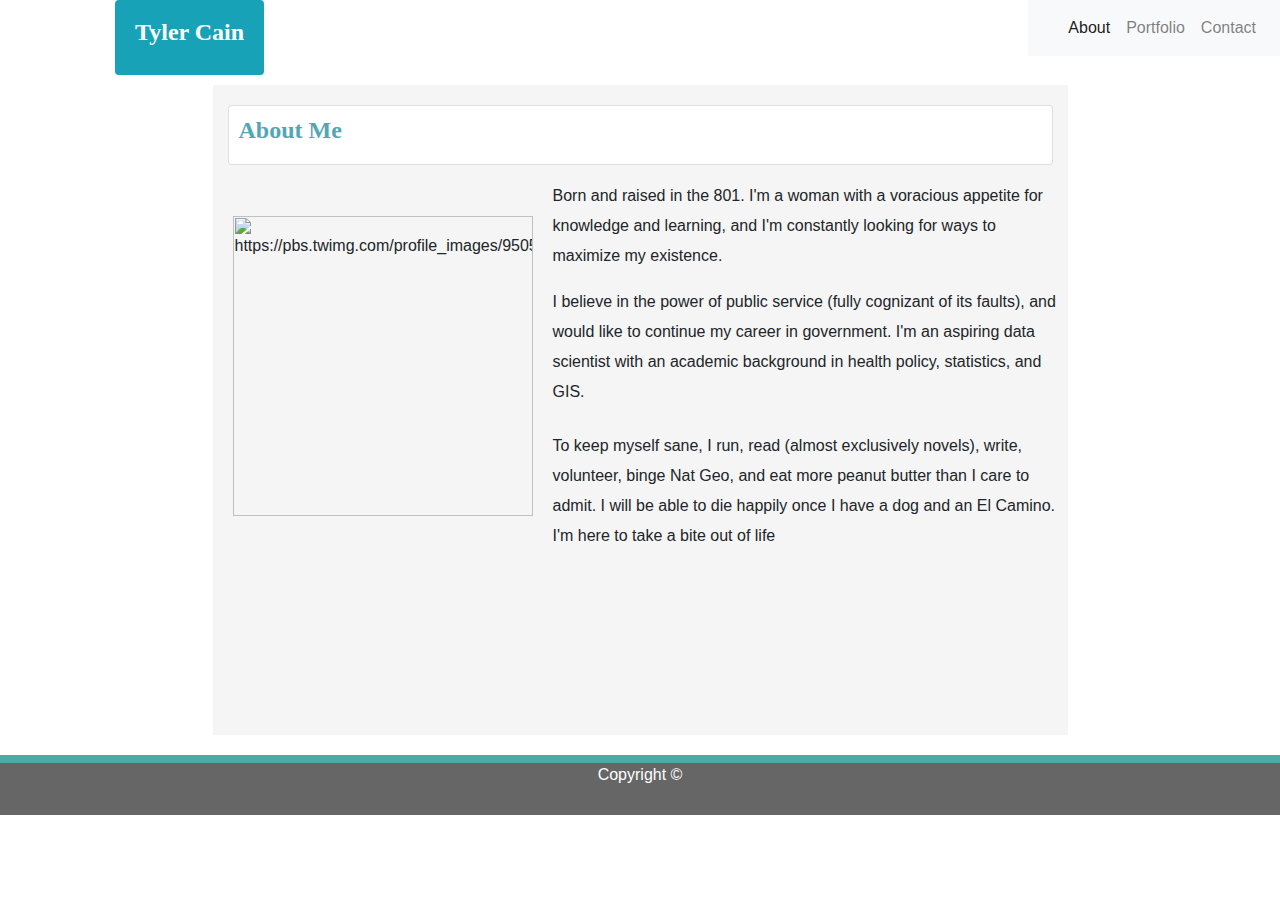
==== homework2/index.html @ 8d80476a "building out individual html pages" ====
<html lang="en">

<head>
    <meta charset="UTF-8">
    <meta name="viewport" content="width=device-width, initial-scale=1.0">
    <meta http-equiv="X-UA-Compatible" content="ie=edge">
    <title>Bootstrap Portfolio</title>
    <link rel="stylesheet" href="aboutme.css">
    <link rel="stylesheet" href="https://maxcdn.bootstrapcdn.com/bootstrap/4.0.0/css/bootstrap.min.css">
</head>

<body>
    <!-- NavBar (copied and pasted from WC3) -->
    <!-- Static navbar -->
    <nav class="navbar navbar-expand-lg navbar-light bg-light">
        <a class="navbar-brand" href="#"></a>
        <button class="navbar-toggler" type="button" data-toggle="collapse" data-target="#navbarText"
            aria-controls="navbarText" aria-expanded="false" aria-label="Toggle navigation">
            <span class="navbar-toggler-icon"></span>
        </button>
        <div class="collapse navbar-collapse" id="navbarText">
            <ul class="navbar-nav mr-auto">
                <li class="nav-item active">
                    <a class="nav-link" href="index.html">About<span class="sr-only">(current)</span></a>
                </li>
                <li class="nav-item">
                    <a class="nav-link" href="portfolio.html">Portfolio</a>
                </li>
                <li class="nav-item">
                    <a class="nav-link" href="contact.html">Contact</a>
                </li>
            </ul>
        </div>
    </nav>

    <div class="row">
        <div class="col-md-4">
            <!-- The content in this div gets wrapped in a card -->
            <div class="badge badge-info" style="font-family: Georgia, 'Times New Roman', Times, serif;"
                style="font-weight: bolder;">
                <div class="badge-body" style="height: 35px;" style="padding: 20px;">
                    Tyler Cain
                </div>
            </div>
        </div>
    </div>

    <div class=background>
        <div class=row>
            <div class="container" style="height: 670px;">
                <div class="row d-flex justify-content-center">
                    <div class="col-lg-9" style="background-color: whitesmoke;" style="height: 650px;">

                        <div class="card" style="font-family: Georgia, 'Times New Roman', Times, serif;"
                            style="font-weight: bolder;" style="color:#52a6b6;" style="border: 5px;"
                            style="margin-bottom: 10px;">
                            <div class=" header-body">
                                <h4 class="header-body" style="border-bottom: darkgrey;"
                                    style="background-color: whitesmoke;"><strong>About Me</strong>
                                </h4>
                            </div>
                        </div>

                        <div class="row">
                            <div class="media">
                                <img src="https://pbs.twimg.com/profile_images/950565131670380545/kAjgxIux_400x400.jpg"
                                    class=align-self-center
                                    alt="https://pbs.twimg.com/profile_images/950565131670380545/kAjgxIux_400x400.jpg"
                                    style="margin-left: 20px;" style="margin-right: 20px;">
                                <div class="media-body">
                                    <p style="line-height: 5px;" style="word-wrap: normal;" style="font-size: large;">
                                        <p>Born and raised in the 801. I'm a woman with a voracious appetite for
                                            knowledge and learning, and I'm constantly looking for ways to maximize my
                                            existence.</p>
                                        <p class="mb-0">I believe in
                                            the power of public service (fully cognizant of its
                                            faults),
                                            and would like to continue my career in government. I'm an aspiring data
                                            scientist with
                                            an
                                            academic
                                            background in health policy, statistics, and GIS.</p>
                                        <br>
                                        <p class="mb-0">To keep myself sane, I run, read (almost
                                            exclusively novels), write, volunteer, binge Nat Geo,
                                            and
                                            eat more peanut butter than I care to admit. I will be able to die happily
                                            once
                                            I have a
                                            dog
                                            and
                                            an
                                            El
                                            Camino. I'm here to take a bite out of life</p>
                                    </p>
                                </div>
                            </div>
                        </div>
                    </div>

                </div>
            </div>
        </div>
    </div>
    <!--this is the end of the container div-->
    </div>
    <!--this is the end of the background image div-->


    <!--This is for the footer-->
    <div class="row">
        <div class="col-lg-12">
            <div class="footer">
                <div class="footer-body" style="background-color: #666666;" style="border-top: 8px solid #4aaaa5;">
                    <div class="text-center">
                        Copyright &copy;
                    </div>
                </div>
            </div>
        </div>
    </div>

    <!-- <div class="wrapper">

        <section id="main-content">
            <p>Lorem ipsum dolor sit amet, consectetur adipiscing elit. Morbi ut tellus sed felis consectetur auctor
                eget non justo. Nunc in laoreet nunc. Quisque accumsan tincidunt neque, at dictum turpis. In hac
                habitasse platea dictumst. </p>
        </section>

        <section id="sidebar">
            <p>Lorem ipsum dolor sit amet, consectetur adipiscing elit. Morbi ut tellus sed felis consectetur auctor
                eget non justo. Nunc in laoreet nunc. Quisque accumsan tincidunt neque, at dictum turpis. In hac
                habitasse platea dictumst. </p>
        </section>

    </div>-->


    <!-- jQuery, javascript file for the Bootstrap's javascript file to function -->
    <script src="https://cdnjs.cloudflare.com/ajax/libs/jquery/3.2.1/jquery.min.js"></script>

    <!-- Bootstrap's javascript file that allows the dropdown menu to work  -->
    <script src="https://maxcdn.bootstrapcdn.com/bootstrap/4.0.0/js/bootstrap.min.js"></script>
</body>

</html>
---- homework2/aboutme.css ----
.navbar{
    float: right !important;
}

.background{
    background-image: url("https://www.toptal.com/designers/subtlepatterns/patterns/hotel-wallpaper.png");
}

.badge{
    font-size: x-large !important;
    margin-left: 100px !important;
    padding: 20px !important;
}

.badge:hover {
    font-size: xx-large !important; 
}

.container{
    margin-top: 10px !important;
    width: 960px;
    height: 670px !important;
}

.col-lg-9{
    height: 650px !important;
}

.card {
    margin-top: 20px !important;
}

h4 {
    font-size: 1.5rem;
    height: 50px;
    padding: 10px;
    color: #52a6b6 !important;
}

img {
    height: 300px !important;
    width: 300px !important;
    margin-right: 20px !important;
}

p {
    line-height: 30px !important;
    word-wrap: normal;
}


.footer-body{
    height: 60px !important;
    color: white;
    border-top: 8px solid #4aaaa5 !important;
}
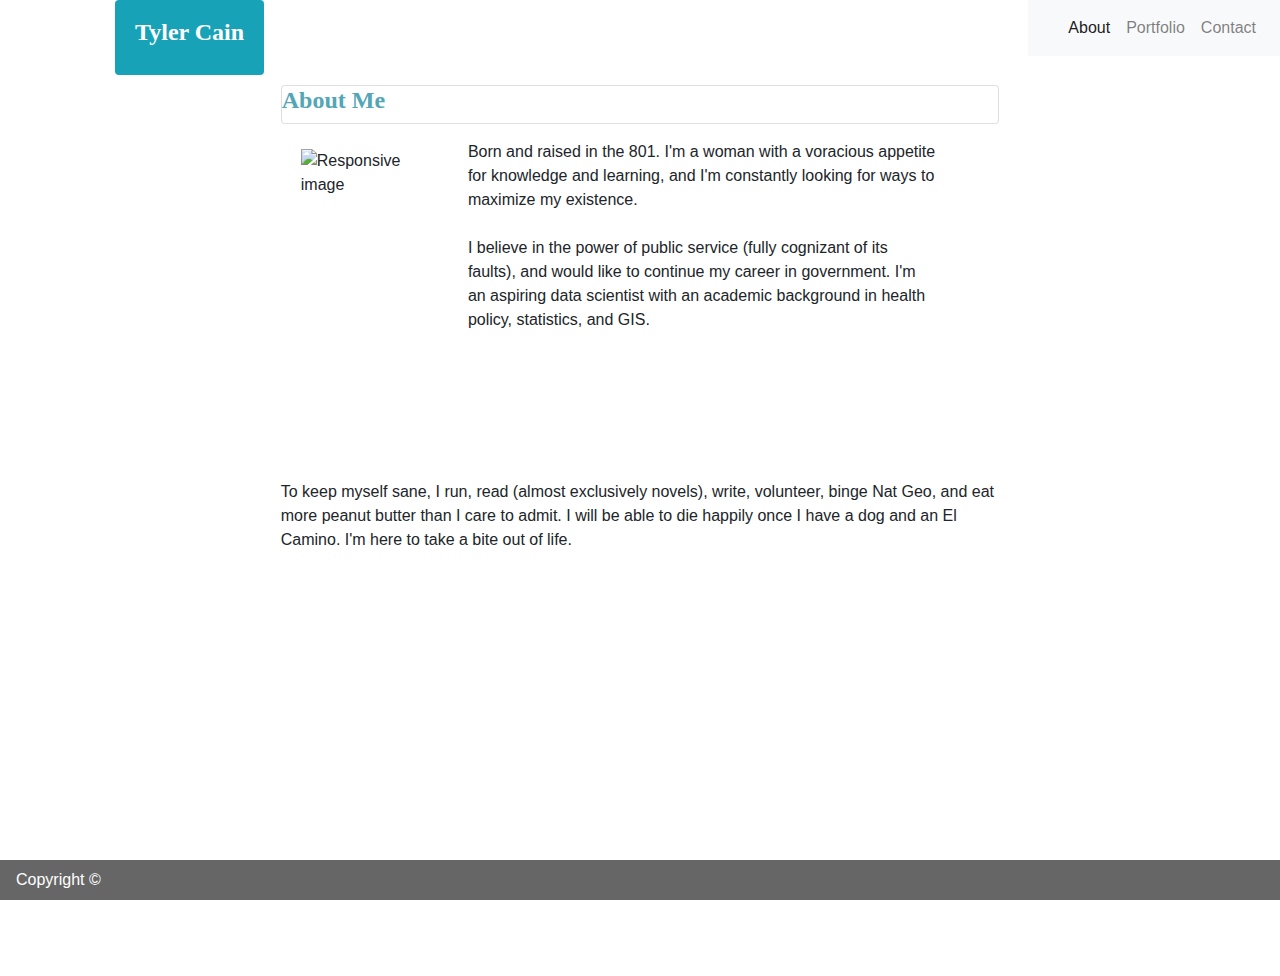
==== commit db4ec96b: "nearly complete assignment 2" ====
--- a/homework2/index.html
+++ b/homework2/index.html
@@ -12,7 +12,7 @@
 <body>
     <!-- NavBar (copied and pasted from WC3) -->
     <!-- Static navbar -->
-    <nav class="navbar navbar-expand-lg navbar-light bg-light">
+    <nav class="navbar navbar-expand-lg navbar-light bg-light" style="float: right;">
         <a class="navbar-brand" href="#"></a>
         <button class="navbar-toggler" type="button" data-toggle="collapse" data-target="#navbarText"
             aria-controls="navbarText" aria-expanded="false" aria-label="Toggle navigation">
@@ -45,62 +45,74 @@
         </div>
     </div>
 
-    <div class=background>
-        <div class=row>
-            <div class="container" style="height: 670px;">
-                <div class="row d-flex justify-content-center">
-                    <div class="col-lg-9" style="background-color: whitesmoke;" style="height: 650px;">
+    <div class=background style="height: 100%;">
+        <div class=row style="height:90%">
+            <div class="container" style="width: 80%;" style="margin-bottom: 10px;" style="height:90%">
+                <div class=" row d-flex justify-content-center" style="margin: 10px;">
+                    <div class="col-lg-9" style="background-color: white;">
 
                         <div class="card" style="font-family: Georgia, 'Times New Roman', Times, serif;"
-                            style="font-weight: bolder;" style="color:#52a6b6;" style="border: 5px;"
-                            style="margin-bottom: 10px;">
+                            style="font-weight: bolder;" style="color:#409daf;" style="border: 5px;"
+                            style="border-bottom: grey;" style="margin-bottom: 10px;">
                             <div class=" header-body">
-                                <h4 class="header-body" style="border-bottom: darkgrey;"
-                                    style="background-color: whitesmoke;"><strong>About Me</strong>
-                                </h4>
+                                <h4 class="header-body" style="font-size: 1.5rem;" style="height: 50px;"
+                                    style="padding: 10px" style="color: #52a6b6;"><strong>About Me</strong> </h4>
+                            </div>
+                        </div>
+
+
+                        <div class="row" style="height: 95%">
+
+                            <div class="col-md-3 col-sm-2">
+                                <img src="https://pbs.twimg.com/profile_images/950565131670380545/kAjgxIux_400x400.jpg"
+                                    class="img-fluid" alt="Responsive image" style="margin-left: 20px;"
+                                    style="margin-right: 20px;" style="margin-top: 25px;">
+                            </div>
+                            <div class="col-md-8">
+                                <p style="line-height: 5px;" style="word-wrap: normal;" style="font-size: large;">
+                                    <p>Born and raised in the 801. I'm a woman with a voracious appetite for
+                                        knowledge and learning, and I'm constantly looking for ways to maximize my
+                                        existence.
+                                        <br>
+                                        <br>
+                                        I believe in
+                                        the power of public service (fully cognizant of its
+                                        faults),
+                                        and would like to continue my career in government. I'm an aspiring data
+                                        scientist with
+                                        an
+                                        academic
+                                        background in health policy, statistics, and GIS.
+                                        <br>
+                                        <br>
+                                    </p>
                             </div>
                         </div>
 
                         <div class="row">
-                            <div class="media">
-                                <img src="https://pbs.twimg.com/profile_images/950565131670380545/kAjgxIux_400x400.jpg"
-                                    class=align-self-center
-                                    alt="https://pbs.twimg.com/profile_images/950565131670380545/kAjgxIux_400x400.jpg"
-                                    style="margin-left: 20px;" style="margin-right: 20px;">
-                                <div class="media-body">
-                                    <p style="line-height: 5px;" style="word-wrap: normal;" style="font-size: large;">
-                                        <p>Born and raised in the 801. I'm a woman with a voracious appetite for
-                                            knowledge and learning, and I'm constantly looking for ways to maximize my
-                                            existence.</p>
-                                        <p class="mb-0">I believe in
-                                            the power of public service (fully cognizant of its
-                                            faults),
-                                            and would like to continue my career in government. I'm an aspiring data
-                                            scientist with
-                                            an
-                                            academic
-                                            background in health policy, statistics, and GIS.</p>
-                                        <br>
-                                        <p class="mb-0">To keep myself sane, I run, read (almost
-                                            exclusively novels), write, volunteer, binge Nat Geo,
-                                            and
-                                            eat more peanut butter than I care to admit. I will be able to die happily
-                                            once
-                                            I have a
-                                            dog
-                                            and
-                                            an
-                                            El
-                                            Camino. I'm here to take a bite out of life</p>
-                                    </p>
-                                </div>
+                            <div class="col-lg-12">
+                                <p class="mb-0">
+                                    <p class="mb-0">To keep myself sane, I run, read (almost
+                                        exclusively novels), write, volunteer, binge Nat Geo,
+                                        and
+                                        eat more peanut butter than I care to admit. I will be able to die happily
+                                        once
+                                        I have a
+                                        dog
+                                        and
+                                        an
+                                        El
+                                        Camino. I'm here to take a bite out of life.</p>
+                                </p>
                             </div>
                         </div>
                     </div>
-
                 </div>
             </div>
+
         </div>
+    </div>
+    </div>
     </div>
     <!--this is the end of the container div-->
     </div>
@@ -110,32 +122,15 @@
     <!--This is for the footer-->
     <div class="row">
         <div class="col-lg-12">
-            <div class="footer">
-                <div class="footer-body" style="background-color: #666666;" style="border-top: 8px solid #4aaaa5;">
-                    <div class="text-center">
-                        Copyright &copy;
-                    </div>
+            <div class="navbar fixed-bottom  navbar-expand-sm" style="background-color: #666666;"
+                style="border-top: 8px solid #4aaaa5;">
+                <div class="text-center" style="color: white;">
+                    Copyright &copy;
                 </div>
+                <!-- </div> -->
             </div>
         </div>
     </div>
-
-    <!-- <div class="wrapper">
-
-        <section id="main-content">
-            <p>Lorem ipsum dolor sit amet, consectetur adipiscing elit. Morbi ut tellus sed felis consectetur auctor
-                eget non justo. Nunc in laoreet nunc. Quisque accumsan tincidunt neque, at dictum turpis. In hac
-                habitasse platea dictumst. </p>
-        </section>
-
-        <section id="sidebar">
-            <p>Lorem ipsum dolor sit amet, consectetur adipiscing elit. Morbi ut tellus sed felis consectetur auctor
-                eget non justo. Nunc in laoreet nunc. Quisque accumsan tincidunt neque, at dictum turpis. In hac
-                habitasse platea dictumst. </p>
-        </section>
-
-    </div>-->
-
 
     <!-- jQuery, javascript file for the Bootstrap's javascript file to function -->
     <script src="https://cdnjs.cloudflare.com/ajax/libs/jquery/3.2.1/jquery.min.js"></script>
--- a/homework2/aboutme.css
+++ b/homework2/aboutme.css
@@ -1,7 +1,3 @@
-.navbar{
-    float: right !important;
-}
-
 .background{
     background-image: url("https://www.toptal.com/designers/subtlepatterns/patterns/hotel-wallpaper.png");
 }
@@ -12,45 +8,17 @@
     padding: 20px !important;
 }
 
-.badge:hover {
-    font-size: xx-large !important; 
-}
 
 .container{
-    margin-top: 10px !important;
-    width: 960px;
-    height: 670px !important;
-}
-
-.col-lg-9{
-    height: 650px !important;
-}
-
-.card {
-    margin-top: 20px !important;
+    margin-bottom: 50px !important;
 }
 
 h4 {
-    font-size: 1.5rem;
-    height: 50px;
-    padding: 10px;
     color: #52a6b6 !important;
 }
 
-img {
-    height: 300px !important;
-    width: 300px !important;
-    margin-right: 20px !important;
-}
-
-p {
-    line-height: 30px !important;
-    word-wrap: normal;
-}
+.img-fluid {
+    margin-top: 25px !important;
+}*/
 
 
-.footer-body{
-    height: 60px !important;
-    color: white;
-    border-top: 8px solid #4aaaa5 !important;
-}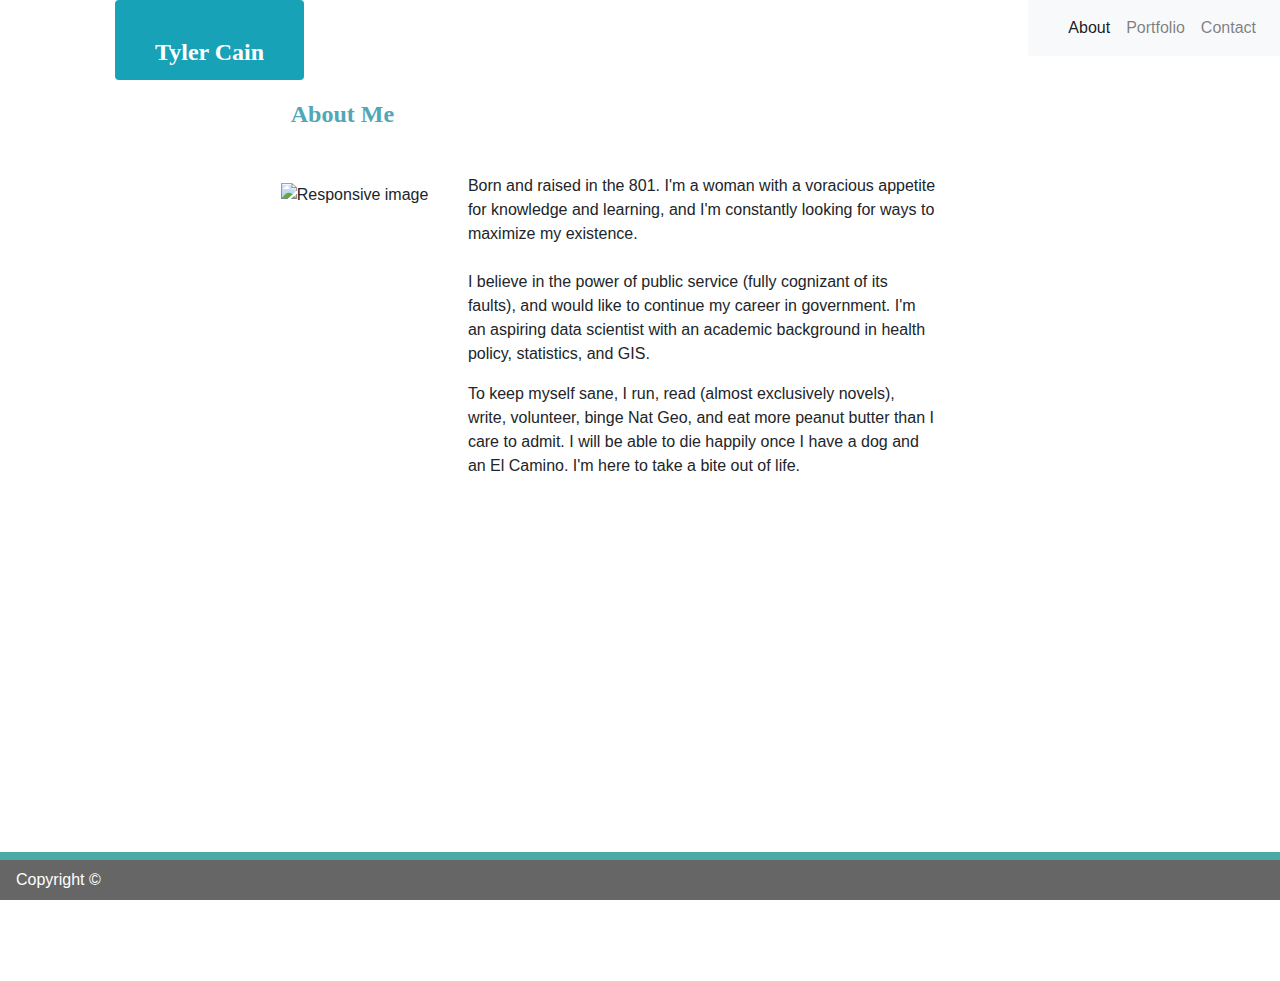
==== commit 6c7164e6: "completed assignment 2 with fingers crossed" ====
--- a/homework2/index.html
+++ b/homework2/index.html
@@ -1,3 +1,4 @@
+<!DOCTYPE html>
 <html lang="en">
 
 <head>
@@ -9,7 +10,7 @@
     <link rel="stylesheet" href="https://maxcdn.bootstrapcdn.com/bootstrap/4.0.0/css/bootstrap.min.css">
 </head>
 
-<body>
+<body class="background">
     <!-- NavBar (copied and pasted from WC3) -->
     <!-- Static navbar -->
     <nav class="navbar navbar-expand-lg navbar-light bg-light" style="float: right;">
@@ -36,40 +37,38 @@
     <div class="row">
         <div class="col-md-4">
             <!-- The content in this div gets wrapped in a card -->
-            <div class="badge badge-info" style="font-family: Georgia, 'Times New Roman', Times, serif;"
-                style="font-weight: bolder;">
-                <div class="badge-body" style="height: 35px;" style="padding: 20px;">
+            <div class="badge badge-info"
+                style="font-family: Georgia, 'Times New Roman', Times, serif; font-weight: bolder;">
+                <div class="badge-body" style="height: 35px; padding: 20px;">
                     Tyler Cain
                 </div>
             </div>
         </div>
     </div>
 
-    <div class=background style="height: 100%;">
-        <div class=row style="height:90%">
-            <div class="container" style="width: 80%;" style="margin-bottom: 10px;" style="height:90%">
-                <div class=" row d-flex justify-content-center" style="margin: 10px;">
+    <div class=background style="height: 100vh;">
+        <div class=row style="height:100vh;">
+            <div class="container" style="width: 80%; margin-bottom: 10px; height:90%">
+                <div class="row d-flex justify-content-center" style="margin: 10px">
                     <div class="col-lg-9" style="background-color: white;">
 
-                        <div class="card" style="font-family: Georgia, 'Times New Roman', Times, serif;"
-                            style="font-weight: bolder;" style="color:#409daf;" style="border: 5px;"
-                            style="border-bottom: grey;" style="margin-bottom: 10px;">
+                        <div class="card custom"
+                            style="font-family: Georgia, 'Times New Roman', Times, serif; font-weight: bolder; color:#409daf; border: 5px; border-bottom: grey; margin-bottom: 10px;">
                             <div class=" header-body">
-                                <h4 class="header-body" style="font-size: 1.5rem;" style="height: 50px;"
-                                    style="padding: 10px" style="color: #52a6b6;"><strong>About Me</strong> </h4>
+                                <h4 class="header-body"
+                                    style="font-size: 1.5rem; height: 50px; padding: 10px; color: #52a6b6;">
+                                    <strong>About Me</strong> </h4>
                             </div>
                         </div>
 
 
-                        <div class="row" style="height: 95%">
-
+                        <div class="row" style="height: 80%">
                             <div class="col-md-3 col-sm-2">
                                 <img src="https://pbs.twimg.com/profile_images/950565131670380545/kAjgxIux_400x400.jpg"
-                                    class="img-fluid" alt="Responsive image" style="margin-left: 20px;"
-                                    style="margin-right: 20px;" style="margin-top: 25px;">
+                                    class="img-fluid" alt="Responsive image" style="margin-top: 25px;">
                             </div>
                             <div class="col-md-8">
-                                <p style="line-height: 5px;" style="word-wrap: normal;" style="font-size: large;">
+                                <p style="line-height: 5px; word-wrap: normal; font-size: large;">
                                     <p>Born and raised in the 801. I'm a woman with a voracious appetite for
                                         knowledge and learning, and I'm constantly looking for ways to maximize my
                                         existence.
@@ -84,46 +83,41 @@
                                         academic
                                         background in health policy, statistics, and GIS.
                                         <br>
-                                        <br>
                                     </p>
-                            </div>
-                        </div>
-
-                        <div class="row">
-                            <div class="col-lg-12">
-                                <p class="mb-0">
-                                    <p class="mb-0">To keep myself sane, I run, read (almost
-                                        exclusively novels), write, volunteer, binge Nat Geo,
-                                        and
-                                        eat more peanut butter than I care to admit. I will be able to die happily
-                                        once
-                                        I have a
-                                        dog
-                                        and
-                                        an
-                                        El
-                                        Camino. I'm here to take a bite out of life.</p>
-                                </p>
+                                    <div class="row">
+                                        <div class="col-lg-12">
+                                            <p class="mb-0">
+                                                To keep myself sane, I run, read (almost
+                                                exclusively novels), write, volunteer, binge Nat Geo,
+                                                and
+                                                eat more peanut butter than I care to admit. I will be able to die
+                                                happily
+                                                once
+                                                I have a
+                                                dog
+                                                and
+                                                an
+                                                El
+                                                Camino. I'm here to take a bite out of life.
+                                            </p>
+                                        </div>
+                                    </div>
                             </div>
                         </div>
                     </div>
                 </div>
             </div>
-
         </div>
     </div>
-    </div>
-    </div>
-    <!--this is the end of the container div-->
-    </div>
+
     <!--this is the end of the background image div-->
 
 
     <!--This is for the footer-->
     <div class="row">
         <div class="col-lg-12">
-            <div class="navbar fixed-bottom  navbar-expand-sm" style="background-color: #666666;"
-                style="border-top: 8px solid #4aaaa5;">
+            <div class="navbar fixed-bottom  navbar-expand-sm"
+                style="background-color: #666666; border-top: 8px solid #4aaaa5;">
                 <div class="text-center" style="color: white;">
                     Copyright &copy;
                 </div>
--- a/homework2/aboutme.css
+++ b/homework2/aboutme.css
@@ -19,6 +19,5 @@
 
 .img-fluid {
     margin-top: 25px !important;
-}*/
+}
 
-
